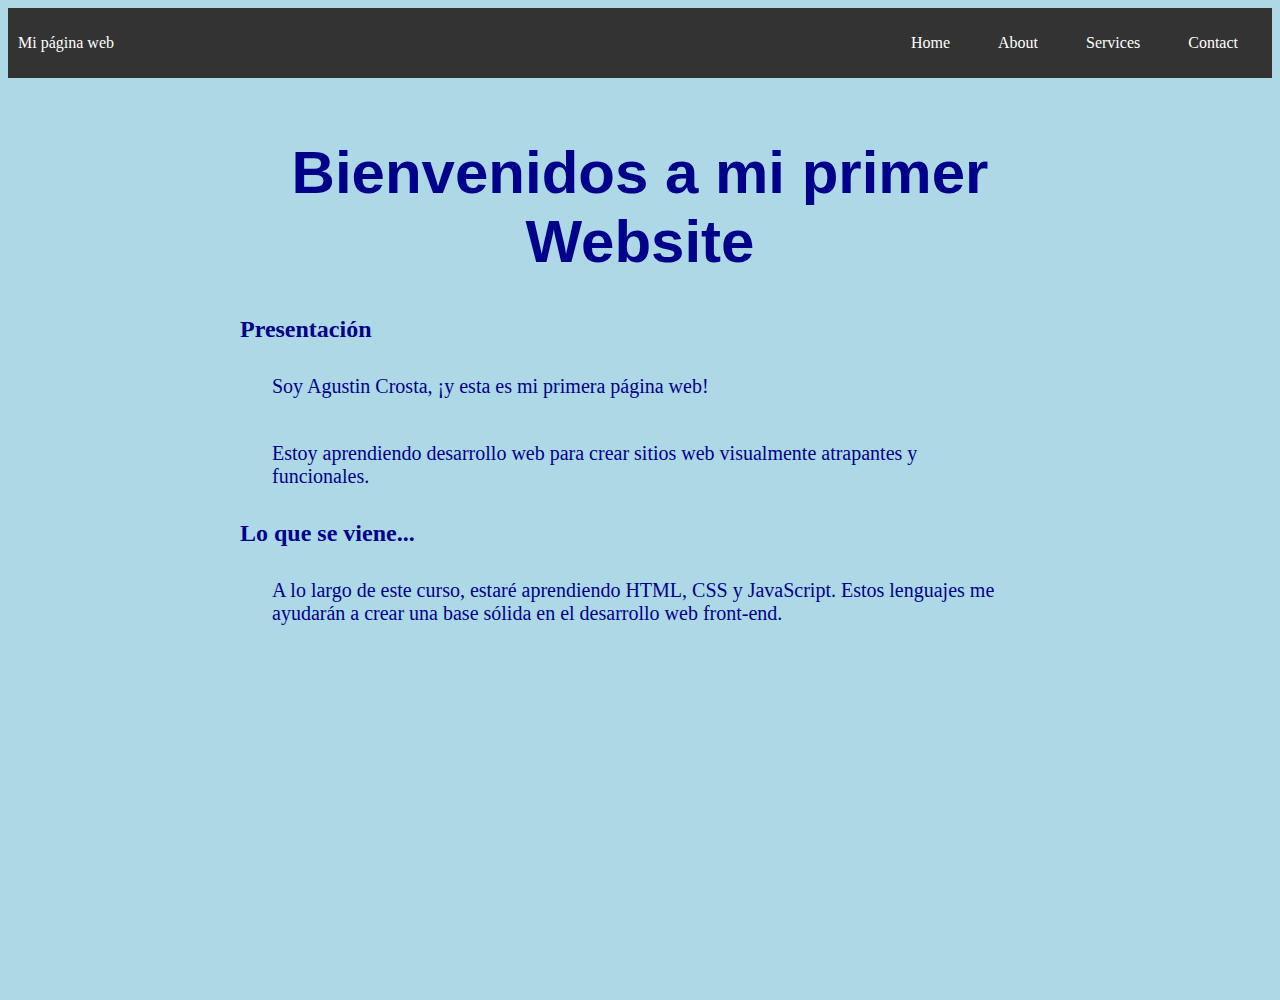
==== INDEX2.html @ 804b4533 "mi primer commir" ====
<!DOCTYPE html>
<html lang="en">
<head>
    <meta charset="UTF-8">
    <meta http-equiv="X-UA-Compatible" content="IE=edge">
    <meta name="viewport" content="width=device-width, initial-scale=1.0">
    <title>Mi Primer Website</title>
    <link rel="stylesheet" href="style.css">
</head>
<body>
    <header class="container-nav">
        <nav class="navbar" role="navigation">
            <a href="INDEX2.html" class="brand">Mi página web</a>
            <ul class="nav-links">
                <li><a href="INDEX2.html">Home</a></li>
                <li><a href="about.html">About</a></li>
                <li><a href="services.html">Services</a></li>
                <li><a href="contact.html">Contact</a></li>
            </ul>
        </nav>
        <button class="button-menu-toggle">Menu</button>
    </header>
    <main>
        <div class="container">
            <h1>Bienvenidos a mi primer Website</h1>
            <section>
                <h2>Presentación</h2>
                <p>Soy Agustin Crosta, ¡y esta es mi primera página web!</p>
                <p>Estoy aprendiendo desarrollo web para crear sitios web visualmente atrapantes y funcionales.</p>
            </section>
            <section>
                <h2>Lo que se viene...</h2>
                <p>A lo largo de este curso, estaré aprendiendo HTML, CSS y JavaScript. Estos lenguajes me ayudarán a crear una base sólida en el desarrollo web front-end.</p>
            </section>
        </div>
    </main>

    <footer>
        <div class="video-container">        
            <iframe width="560" height="315" src="https://www.youtube.com/embed/goPvm6UDFL0" title="YouTube video player" frameborder="0" allow="accelerometer; autoplay; clipboard-write; encrypted-media; gyroscope; picture-in-picture; web-share" allowfullscreen></iframe>
        </div>
    </footer>

    <script src="script2.js"></script>
</body>
</html>
---- style.css ----
.container-nav {
    display: flex;
    padding: 10px;
    height: 50px;
    background-color: #333;
  }
  
  
  .navbar {
    display: flex;
    justify-content: space-between;
    width: 100%;
  }
  
  
  .brand {
    display: flex;
    align-items: center;
  }
  
  
  li>a {
    padding: 8px 24px;
  }
  
  
  li {
    list-style-type: none;
  }
  
  
  a {
    color: white;
    text-decoration:none;
  }
 
  nav a:hover {
    color: #1BF7DE;
  }
  
  
  .nav-links {
    display: flex;
    align-items: center;
  }
  
  
  .button-menu-toggle {
    display: none;
  }

  @media (max-width: 768px) {
    .column {
      flex: 100%;
    }
  
  
    .nav-links {
      display: none;
    }
  
  
    .button-menu-toggle {
      display: block;
      background-color: white;
      border:none;
      border-radius: 50px;
      padding: 0 24px;
      font-family: monospace;
      font-weight: bold;
      font-size: 20px;
    }
   
    .nav-links.nav-links-responsive {
      position: absolute;
      display: flex;
      background-color: rgba(20,20,20,0.95);
      width: 100%;
      height: 100%;
      top: 70px;
      left: 0;
      flex-direction: column;
      padding-top: 200px;
      align-items: center;
      gap:70px;
      font-size: 40px;
  
  
    }
  }
  
  body {
    background-color: lightblue;
    color: darkblue;
}

h1 {
    font-family: Arial, sans-serif;
    font-size: 60px;
    text-align: center;

}

p {
    font-family: georgia, serif;
    font-size: 20px;
    padding: 12px;
    margin: 20px;

}
.container {
    max-width: 800px;
    margin: auto;
    padding: 20px;
}

.row {
    display: flex;
    flex-wrap: wrap;
    margin: 10px;

}

.column {
    flex: 1;
    padding: 10px;

}

@media (max-width: 600px) {
    .column {
      flex: 100%;
    }
  }

form {
    color: green;
    font-size: 25px;
    font-family: 'Times New Roman', Times, serif;
    padding: 10;
    margin: 20;
    
}
.video.container {
  text-align: center;
}

.video-container iframe {
  margin: auto;
  display: block;
}
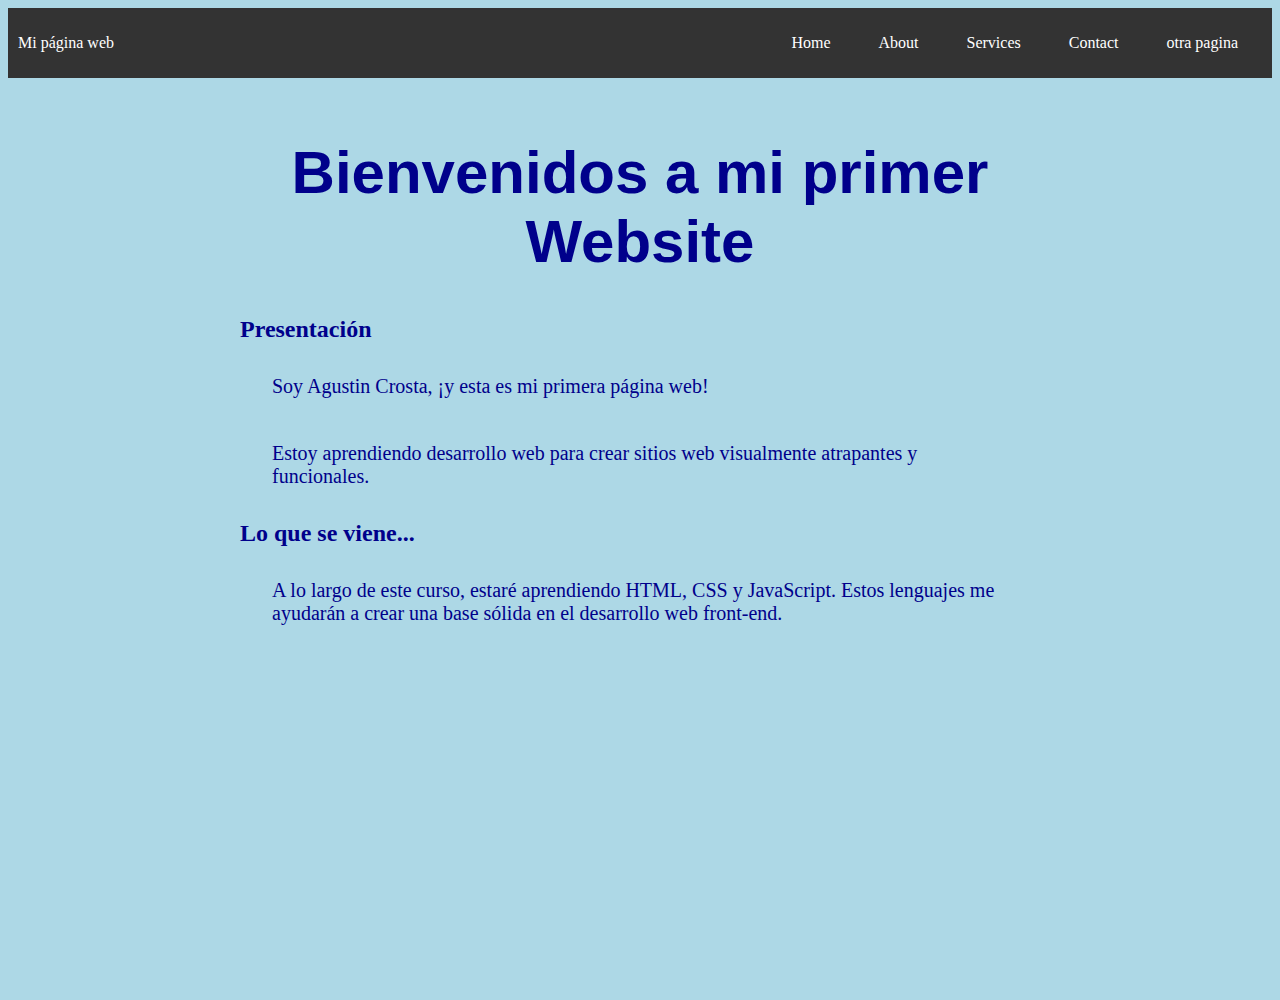
==== commit c23cb489: "agregamos un nueva opcion al navbar" ====
--- a/INDEX2.html
+++ b/INDEX2.html
@@ -16,6 +16,7 @@
                 <li><a href="about.html">About</a></li>
                 <li><a href="services.html">Services</a></li>
                 <li><a href="contact.html">Contact</a></li>
+                <li><a href="otrapagina.html">otra pagina</a></li>
             </ul>
         </nav>
         <button class="button-menu-toggle">Menu</button>
